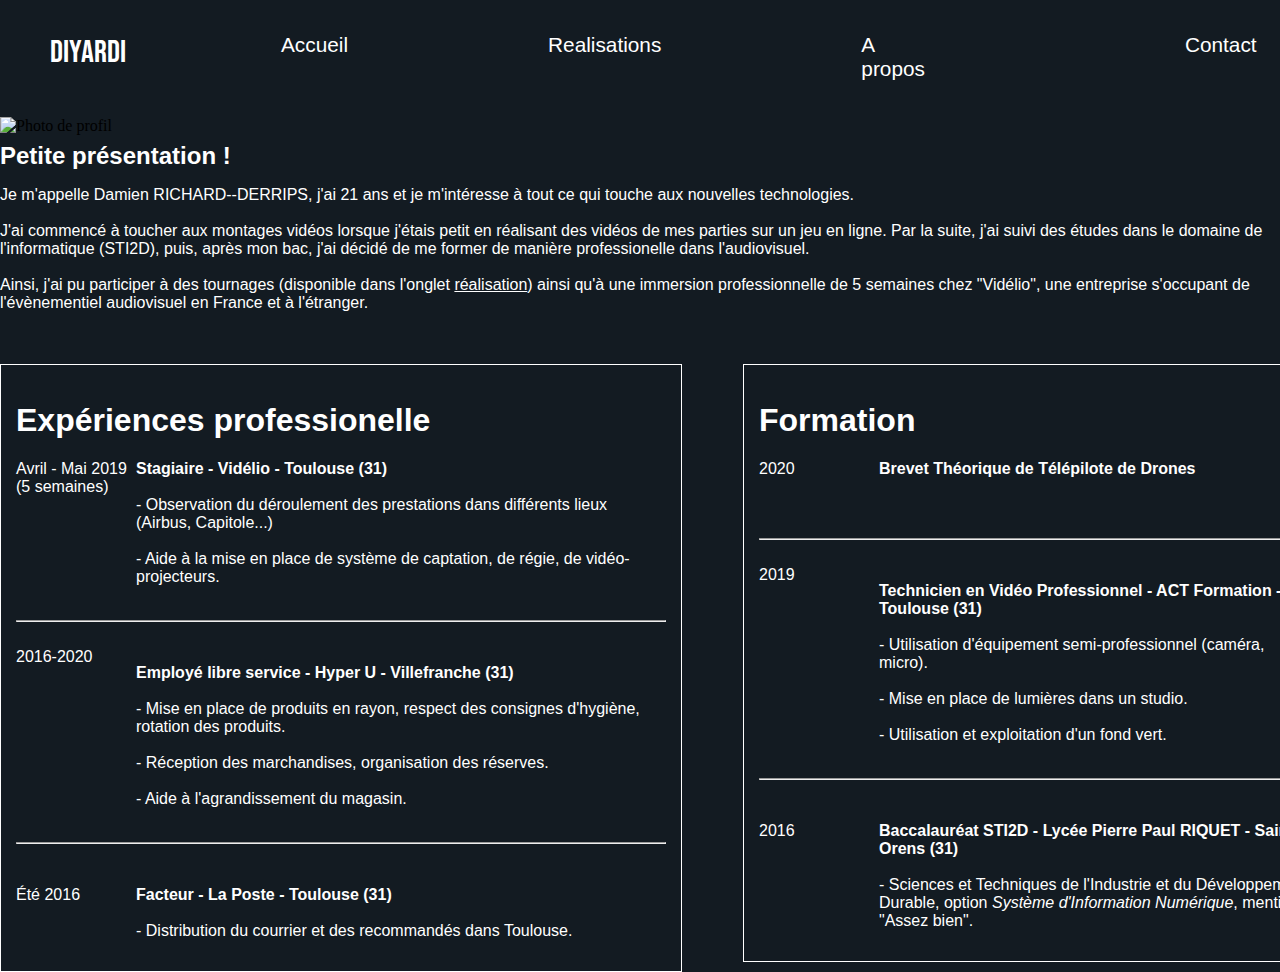
==== about.html @ 0320fa03 "Initial commit" ====
<!DOCTYPE html>
<html>
    <head>
        <meta charset="utf-8" />
        <link rel="stylesheet" href="css/style.css" />
        <title>DIYARDI - A propos</title>
    </head>

    <body>
        <header>
        <a href="index.html" class="diyardi_logo">DIYARDI</a>
            <nav>
                <ul>
                    <li><a href="index.html">Accueil</a></li>
                    <li><a href="#">Realisations</a></li>
                    <li><a href="#" class="apropos">A propos</a></li>
                    <li><a href="#">Contact</a></li>
                </ul>
            </nav>
        </header>

        <section>
            <img src="img/photo_cv_v1.png" alt="Photo de profil" class="img_cv" />
            <h1 class="about_titre">Petite présentation !</h1>
            <p class="about">Je m'appelle Damien RICHARD--DERRIPS, j'ai 21 ans et je m'intéresse à tout ce qui touche aux nouvelles technologies. <br/><br/>
            J'ai commencé à toucher aux montages vidéos lorsque j'étais petit en réalisant des vidéos de mes parties sur un jeu en ligne.
            Par la suite, j'ai suivi des études dans le domaine de l'informatique (STI2D), puis, après mon bac, j'ai décidé de me former de manière professionelle dans
            l'audiovisuel.<br/><br/>

            Ainsi, j'ai pu participer à des tournages (disponible dans l'onglet <a href="realisation.html" class="realisation">réalisation</a>) ainsi qu'à une immersion professionnelle de 5 semaines
            chez "Vidélio", une entreprise s'occupant de l'évènementiel audiovisuel en France et à l'étranger.</p><br/><br/>

            <div id="exp_pro">
                <h1>Expériences professionelle</h1>
                <aside class="aside_exp_pro">Avril - Mai 2019 <br/>
                (5 semaines)</aside>
                <p class="p_exp_pro"><strong>Stagiaire - Vidélio - Toulouse (31)</strong><br/><br/>
                    - Observation du déroulement des prestations dans différents lieux (Airbus, Capitole...)<br/><br/>
                    - Aide à la mise en place de système de captation, de régie, de vidéo-projecteurs.<br/><br/><hr><br/>

                <aside class="aside_exp_pro">2016-2020</aside>
                <p class="p_exp_pro"><strong>Employé libre service - Hyper U - Villefranche (31)</strong><br/><br/>
                    - Mise en place de produits en rayon, respect des consignes d'hygiène, rotation des produits.<br/><br/>
                    - Réception des marchandises, organisation des réserves.<br/><br/>
                    - Aide à l'agrandissement du magasin.<br/><br/><hr><br/>
                </p>

                <aside class="aside_exp_pro">Été 2016</aside>
                <p class="p_exp_pro"><strong>Facteur - La Poste - Toulouse (31)</strong><br/><br/>
                    - Distribution du courrier et des recommandés dans Toulouse.</p>
            </div>

            <div id="formation">
                <h1>Formation</h1>
                <aside class="aside_formation">2020</aside>
                <p class="p_formation"><strong>Brevet Théorique de Télépilote de Drones</strong></p><br/><br/><hr><br/>

                <aside class="aside_formation">2019</aside>
                <p class="p_formation"><strong>Technicien en Vidéo Professionnel - ACT Formation - Toulouse (31)</strong><br/><br/>
                    - Utilisation d'équipement semi-professionnel (caméra, micro).<br/><br/>
                    - Mise en place de lumières dans un studio.<br/><br/>
                    - Utilisation et exploitation d'un fond vert.<br/><br/><hr><br/>
                </p>

                <aside class="aside_formation">2016</aside>
                <p class="p_formation"><strong>Baccalauréat STI2D - Lycée Pierre Paul RIQUET - Saint-Orens (31)</strong><br/><br/>
                    - Sciences et Techniques de l'Industrie et du Développement Durable, option <em>Système d'Information Numérique</em>, mention "Assez bien".</p>
            </div>
        </section>


        <!-- <footer>© 2020 - Diyardi - Tout droit réservé</footer> -->
    </body>
</html>
---- css/style.css ----
@font-face {
    font-family: 'BebasNeue-Regular';
    src: url('BebasNeue-Regular.eot') format('eot'),
         url('BebasNeue-Regular.woff') format('woff'),
         url('BebasNeue-Regular.woff2') format('woff2'),
         url('BebasNeue-Regular.ttf') format('truetype'),
         url('BebasNeue-Regular.otf') format('opentype');
}

body
{
	background-color: #131b22;
	width: 1325px;
	margin-left: auto;
	margin-right: auto;
}

header
{
	/*padding-left: 125px;*/
	/*padding-right: 125px;*/
	padding-top: 25px;
	display: flex;
}

.section_index
{
	display: flex;
	margin-left: auto;
	margin-right: auto;
	/*padding-left: 125px;
	padding-right: 125px;*/
}

.section_about
{
	display: flex;
	margin-left: auto;
	margin-right: auto;
}

nav ul
{
	list-style-type: none;
	display: flex;
	margin: auto;
}

nav li
{
	margin-right: 200px; /* Séparation entre les textes */
}

nav a
{
	font-family: Arial;
	font-size: 1.3em;
	color: white;
	padding-bottom: 3px;
	text-decoration: none;
}

nav a:hover
{
	color: #bdc7e5;
}

.diyardi_logo
{
	font-size: 32px;
	text-decoration: none;
	color: white;
	font-family: 'BebasNeue-Regular', Arial;
	margin-right: 75px;
}

#presentation
{
	margin: 20px;
}

iframe
{
	display: block;
	margin: auto;
}

.apropos
{
	margin-right: 60px;
}

.diyardi_logo
{
	font-size: 32px;
	text-decoration: none;
	color: white;
	font-family: 'BebasNeue-Regular', Arial;
	margin-right: 115px;
	margin-left: 50px;
}

.about_titre
{
	font-family: Arial;
	font-size: 24px;
	color: white;
	/*padding-left: 175px;*/
	padding-top: 45px;
}

.about
{
	font-family: Arial;
	font-size: 16px;
	color: white;
	/*margin: auto;
	width: 50%
	min-width: 100px;*/
}

.img_cv
{
	width: 215px;
	/*margin-left: 125px;*/
	display: block;
	/*padding-top: 30px;
	padding-left: 200px;*/
	float: left;
	padding-top: 20px;
}

.realisation
{
	font-family: Arial;
	color: white;

}

.realisation:hover
{
	color: #bdc7e5;
}

.aside_exp_pro
{
	float: left;
}

.aside_formation
{
	float: left;
}

#exp_pro
{
	width: 650px;
	padding: 15px;
	border: 1px white solid;
	float: left;
	font-family: Arial;
	color: white;
}

#formation
{
	width: 550px;
	padding: 15px;
	border: 1px white solid;
	float: right;
	font-family: Arial;
	color: white;
}

.p_exp_pro
{
	margin-left: 120px;
}

.p_formation
{
	margin-left: 120px;
}
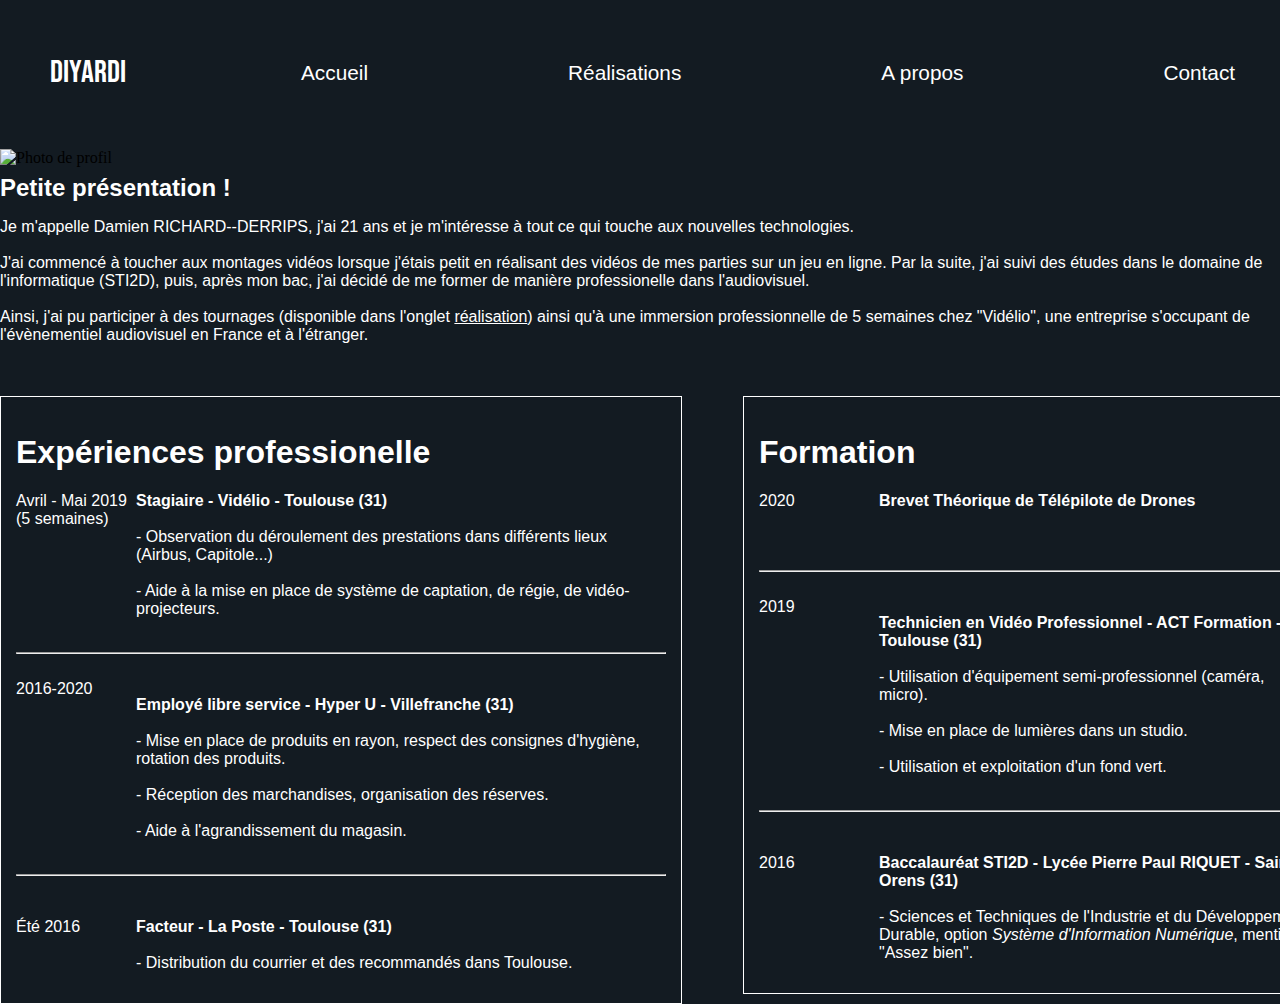
==== commit 58a8b625: "Update about.html" ====
--- a/about.html
+++ b/about.html
@@ -10,11 +10,16 @@
         <header>
         <a href="index.html" class="diyardi_logo">DIYARDI</a>
             <nav>
-                <ul>
-                    <li><a href="index.html">Accueil</a></li>
-                    <li><a href="#">Realisations</a></li>
-                    <li><a href="#" class="apropos">A propos</a></li>
-                    <li><a href="#">Contact</a></li>
+                <ul class="dropdownmenu">
+                    <li><a href="#">Accueil</a></li>
+                    <li class="dropdown"><a href="#" class="dropbtn">Réalisations</a>
+                        <ul class="ul_real">
+                            <a href="#">Photos</a>
+                            <a href="#">Vidéos</a>
+                        </ul>
+                    </li>
+                    <li><a href="about.html" class="apropos">A propos</a></li>
+                    <li><a href="#" class="contact">Contact</a></li>
                 </ul>
             </nav>
         </header>
--- a/css/style.css
+++ b/css/style.css
@@ -23,21 +23,6 @@
 	display: flex;
 }
 
-.section_index
-{
-	display: flex;
-	margin-left: auto;
-	margin-right: auto;
-	/*padding-left: 125px;
-	padding-right: 125px;*/
-}
-
-.section_about
-{
-	display: flex;
-	margin-left: auto;
-	margin-right: auto;
-}
 
 nav ul
 {
@@ -46,23 +31,68 @@
 	margin: auto;
 }
 
-nav li
-{
-	margin-right: 200px; /* Séparation entre les textes */
-}
-
 nav a
 {
 	font-family: Arial;
 	font-size: 1.3em;
 	color: white;
-	padding-bottom: 3px;
 	text-decoration: none;
+	padding-left: 100px;
+	padding-right: 100px;
+	transition: all 0.25s ease-out;
 }
 
 nav a:hover
 {
-	color: #bdc7e5;
+	background-color:#0e161c;
+}
+
+.dropdownmenu
+{
+	list-style-type: none;
+	margin: 0px;
+	padding: 0px;
+}
+
+.dropdownmenu ul
+{
+	list-style-type: none;
+	margin: 0px;
+	padding: 0px;
+	display: none;
+}
+
+.dropdownmenu li
+{
+	position: relative;
+}
+
+.dropdownmenu a
+{
+	display: block;
+	cursor: pointer;
+	line-height: 80px;
+}
+
+.dropdownmenu li:hover ul
+{
+	display: block;
+	position: absolute;
+	background-color: #0e161c;
+}
+
+li a:hover, .dropdown:hover .dropbtn {
+  background-color: #0e161c;
+}
+
+.ul_real
+{
+	width: 313px;
+}
+
+.ul_real a:hover
+{
+	background-color: #0c1217;
 }
 
 .diyardi_logo
@@ -72,6 +102,7 @@
 	color: white;
 	font-family: 'BebasNeue-Regular', Arial;
 	margin-right: 75px;
+	margin-top: 20px;
 }
 
 #presentation
@@ -83,11 +114,17 @@
 {
 	display: block;
 	margin: auto;
+	margin-top: 50px;
 }
 
 .apropos
 {
-	margin-right: 60px;
+	white-space: nowrap;
+}
+
+.contact
+{
+	text-align: right;
 }
 
 .diyardi_logo
@@ -96,7 +133,6 @@
 	text-decoration: none;
 	color: white;
 	font-family: 'BebasNeue-Regular', Arial;
-	margin-right: 115px;
 	margin-left: 50px;
 }
 
